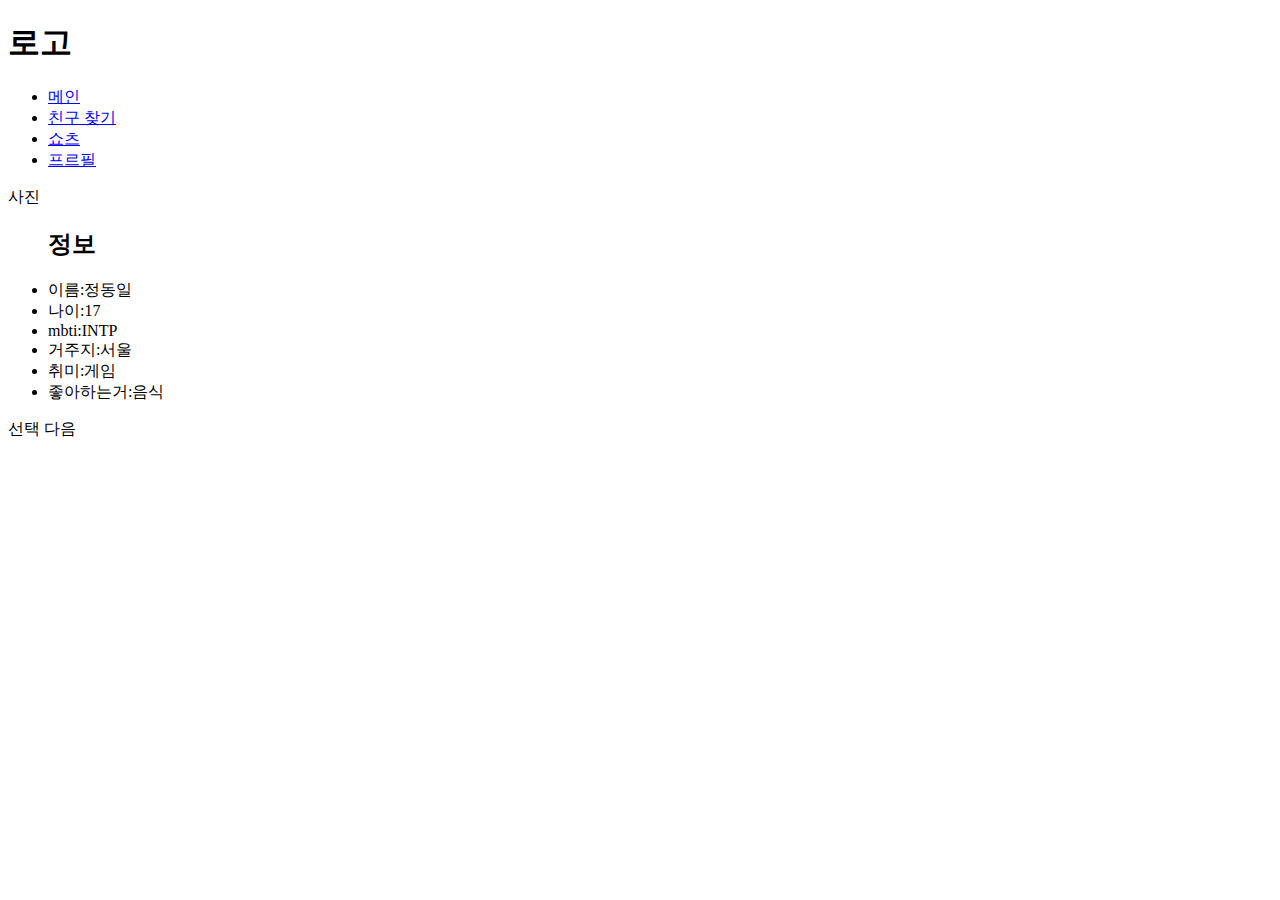
==== about/about.html @ 5cbcb333 "수정" ====
<!DOCTYPE html>
<html lang="en">
<head>
    <meta charset="UTF-8">
    <meta name="viewport" content="width=device-width, initial-scale=1.0">
    <title>찾기</title>
    <link rel="stylesheet" href="./style.css">
</head>
<body>
    <header class="header">
        <h1>로고</h1>
        <nav class="gnb">
                <ul>
                    <li><a href="../메인/g.html">메인</a></li>
                    <li><a href="../about/about.html">친구 찾기</a></li>
                    <li><a href="../shorts/shorts.html">쇼츠</a></li>
                    <li><a href="#" class="prof">프르필</a></li>
                </ul>
            </nav>
    </header>


    <main>
        <section>
            <article class="main">
                <div>사진</div>
                <article class="about">
                    <ul>
                        <h2>정보</h2>
                        <li>이름:정동일</li>
                        <li>나이:17</li>
                        <li>mbti:INTP</li>
                        <li>거주지:서울</li>
                        <li>취미:게임</li>
                        <li>좋아하는거:음식</li>
                    </ul>
                </article>
            </article>

            <article class="select">
                <a>선택</a>
                <a>다음</a>
            </article>
        </section>
    </main>
</body>
</html>
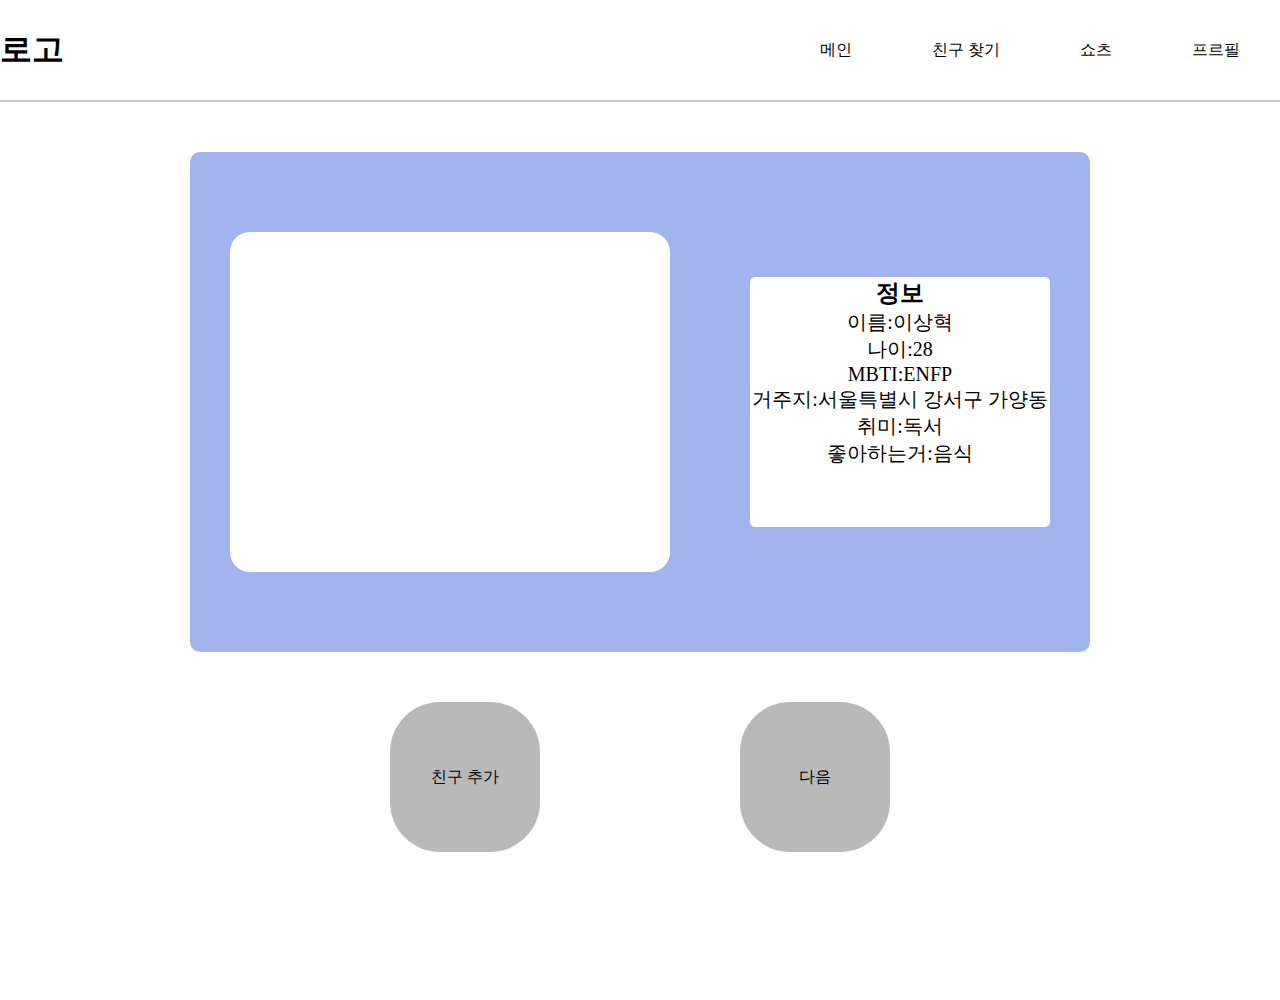
==== commit 5d8bc123: "수정 끝" ====
--- a/about/about.html
+++ b/about/about.html
@@ -14,31 +14,31 @@
                     <li><a href="../메인/g.html">메인</a></li>
                     <li><a href="../about/about.html">친구 찾기</a></li>
                     <li><a href="../shorts/shorts.html">쇼츠</a></li>
-                    <li><a href="#" class="prof">프르필</a></li>
+                    <li><a href="#" >프르필</a></li>
                 </ul>
             </nav>
     </header>
 
 
     <main>
-        <section>
+        <section class="bg">
             <article class="main">
-                <div>사진</div>
+                <div class="prof"></div>
                 <article class="about">
                     <ul>
                         <h2>정보</h2>
-                        <li>이름:정동일</li>
-                        <li>나이:17</li>
-                        <li>mbti:INTP</li>
-                        <li>거주지:서울</li>
-                        <li>취미:게임</li>
+                        <li>이름:이상혁</li>
+                        <li>나이:28</li>
+                        <li>MBTI:ENFP</li>
+                        <li>거주지:서울특별시 강서구 가양동</li>
+                        <li>취미:독서</li>
                         <li>좋아하는거:음식</li>
                     </ul>
                 </article>
             </article>
 
             <article class="select">
-                <a>선택</a>
+                <a>친구 추가</a>
                 <a>다음</a>
             </article>
         </section>
--- a/about/style.css
+++ b/about/style.css
@@ -0,0 +1,106 @@
+*{
+    margin: 0;
+    padding: 0;
+}
+
+body{
+    height: 1000px;
+}
+
+li,ul{
+    list-style: none;
+}
+
+a{
+    text-decoration: none;
+    color: black;
+}
+
+header{
+    height: 100px;
+    align-items: center;
+    display: flex;
+    justify-content: space-between;   
+    border-bottom: 2px rgba(128, 128, 128, 0.421) solid;   
+
+}
+
+.gnb ul{
+    width: 500px;
+    display: flex;
+    justify-content: space-around;
+    margin: 10px 0;
+}
+
+.gnb ul li a:hover{
+    transition: 0.3s;
+    background-color: rgba(0, 0, 0, 0.255);
+    color: white;
+
+}
+.gnb ul li a{
+    border-radius: 5px;
+    padding: 10px;
+    transition: 0.3s;
+}
+
+
+
+.prof{
+    background-image: url(../images/faker-2023.jpg);
+    background-size: cover;
+}
+
+.main{
+    background-color: #A1B4ED;
+    height: 500px;
+    width: 900px;
+    margin: 50px auto;
+    border-radius: 10px;
+    display: flex;
+    align-items: center;
+    justify-content: space-around;
+    
+}
+
+.main div{
+    background-color: rgb(255, 255, 255);
+    width: 400px;
+    height: 300px;
+    border-radius: 20px;
+    padding: 20px;
+}
+
+.about{
+    background-color: white;
+    width: 300px;
+    height: 250px;
+    border-radius: 5px;
+    text-align: center;
+}
+
+.about ul li{
+    font-size: 20px;
+}
+.select{
+    display: flex;
+    justify-content: center;
+}
+
+.select a{
+    width: 150px;
+    height: 150px;
+    margin: auto 100px;
+    background-color: rgb(185, 185, 185);
+    text-align: center;
+    line-height: 150px;
+    border-radius: 50px;
+    cursor: pointer;
+    transition: 0.3s;
+}
+
+.select a:hover{
+    background-color: #a1b4ed60;
+    transform: scale(1.03);
+    transition: 0.3s;
+}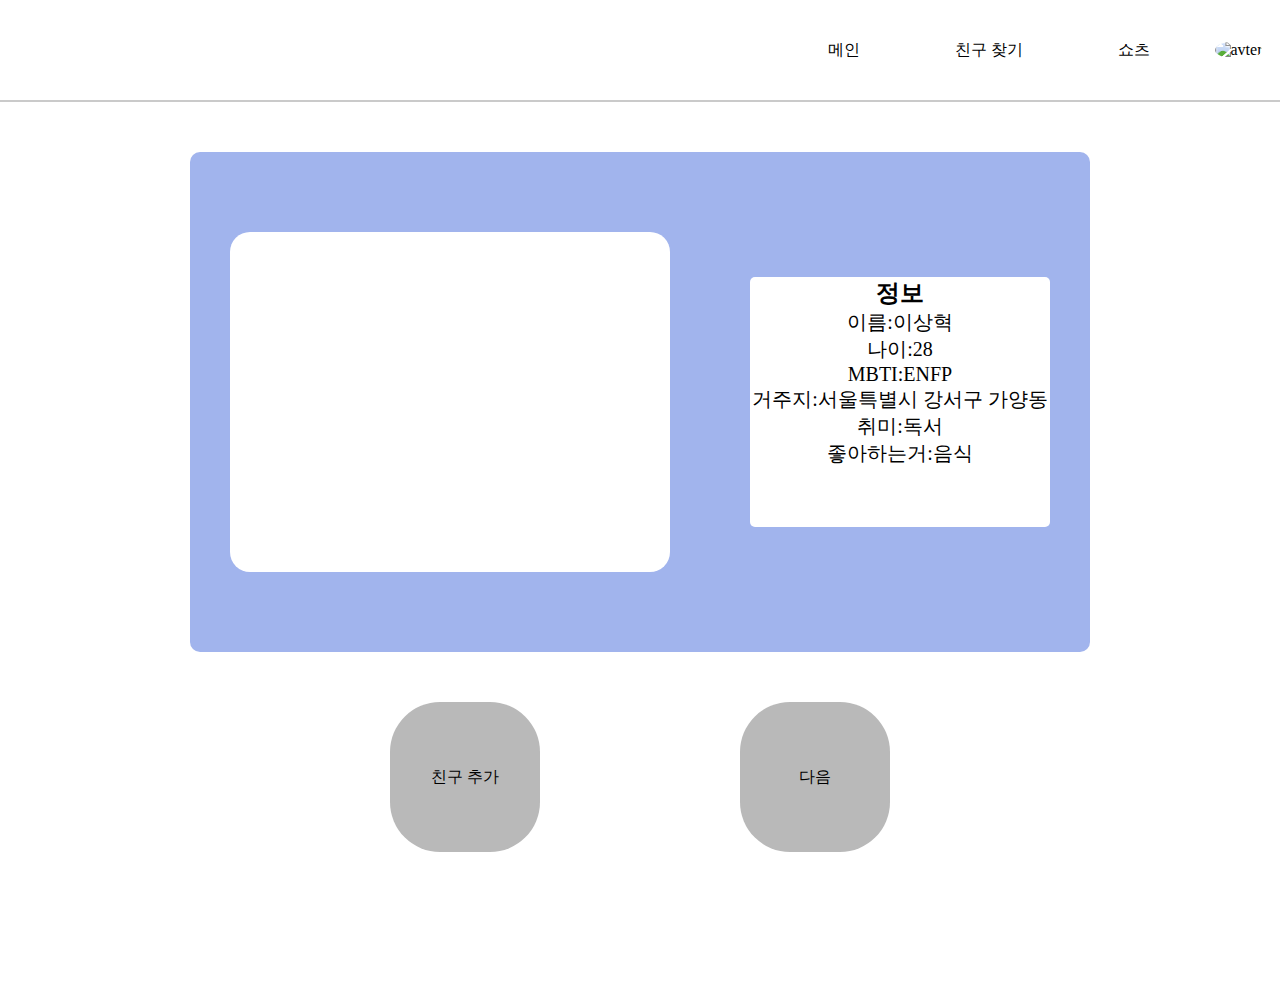
==== commit 31065c3e: "add new" ====
--- a/about/about.html
+++ b/about/about.html
@@ -8,13 +8,36 @@
 </head>
 <body>
     <header class="header">
-        <h1>로고</h1>
+        <img src="../images/image-removebg-preview.png" alt="logo" class="amisu">
         <nav class="gnb">
                 <ul>
-                    <li><a href="../메인/g.html">메인</a></li>
-                    <li><a href="../about/about.html">친구 찾기</a></li>
-                    <li><a href="../shorts/shorts.html">쇼츠</a></li>
-                    <li><a href="#" >프르필</a></li>
+                    <li><a href="../메인/g.html" class="nav">메인</a></li>
+                    <li><a href="../about/about.html" class="nav">친구 찾기</a></li>
+                    <li><a href="../shorts/shorts.html" class="nav">쇼츠</a></li>
+                    <li><a href="#" id="prof"><img src="../images/th-999160722-removebg-preview.png" alt="avter">
+                        <article class="profmain">
+                            <div class="pro_img">
+                                <img src="../images/th-999160722-removebg-preview.png" alt="avter">
+                            </div>
+
+                            <div class="name">
+                                <p>이름:정동일</p>
+                            </div>
+
+                            <div class="age">
+                                <p>나이:17</p>
+                            </div>
+
+                            <div class="gender">
+                                <p>성별:남</p>
+                            </div>
+
+                            <div class="mbti">
+                                <p>mbti:INTP</p>
+                            </div>
+                        </article>
+                </a>
+                </li>
                 </ul>
             </nav>
     </header>
@@ -23,7 +46,7 @@
     <main>
         <section class="bg">
             <article class="main">
-                <div class="prof"></div>
+                <div class="king"></div>
                 <article class="about">
                     <ul>
                         <h2>정보</h2>
--- a/about/style.css
+++ b/about/style.css
@@ -10,6 +10,11 @@
 li,ul{
     list-style: none;
 }
+
+.amisu{
+    height: 150px;
+}
+
 
 a{
     text-decoration: none;
@@ -29,24 +34,35 @@
     width: 500px;
     display: flex;
     justify-content: space-around;
+    align-items: center;
     margin: 10px 0;
 }
 
-.gnb ul li a:hover{
+.prof:hover{
     transition: 0.3s;
     background-color: rgba(0, 0, 0, 0.255);
     color: white;
 
 }
-.gnb ul li a{
+.prof{
     border-radius: 5px;
     padding: 10px;
     transition: 0.3s;
 }
+.nav{
+    border-radius: 5px;
+    padding: 30px;
+    transition:0.3s;
+}
+
+.nav:hover{
+    transition: 0.3s;
+    background-color: rgba(0, 0, 0, 0.255);
+    color: white;
+}
 
 
-
-.prof{
+.king{
     background-image: url(../images/faker-2023.jpg);
     background-size: cover;
 }
@@ -103,4 +119,46 @@
     background-color: #a1b4ed60;
     transform: scale(1.03);
     transition: 0.3s;
-}+}
+
+
+
+#prof{
+    width: 0;
+    height: 0;
+    padding: 0;
+}
+
+#prof img{
+    width: 50px;
+    height: 50px;
+    transition: 0.3s;
+    border-radius: 50%;
+}
+
+#prof img:hover{
+    transition: 0.3s;
+    background-color: rgb(148, 148, 148);
+}
+
+.profmain {
+    transition: 0.3s;
+    opacity: 0;
+    visibility: hidden;
+    position: absolute;
+    border-radius: 5px;
+    right: 0;
+    top: 8%;
+    text-align: center;
+    line-height: 40px;
+    height: 250px;
+    width: 250px;
+    cursor: default;
+    background-color: white;
+}
+
+#prof:hover .profmain {
+    transition: 0.3s;
+    opacity: 1;
+    visibility: visible;
+}
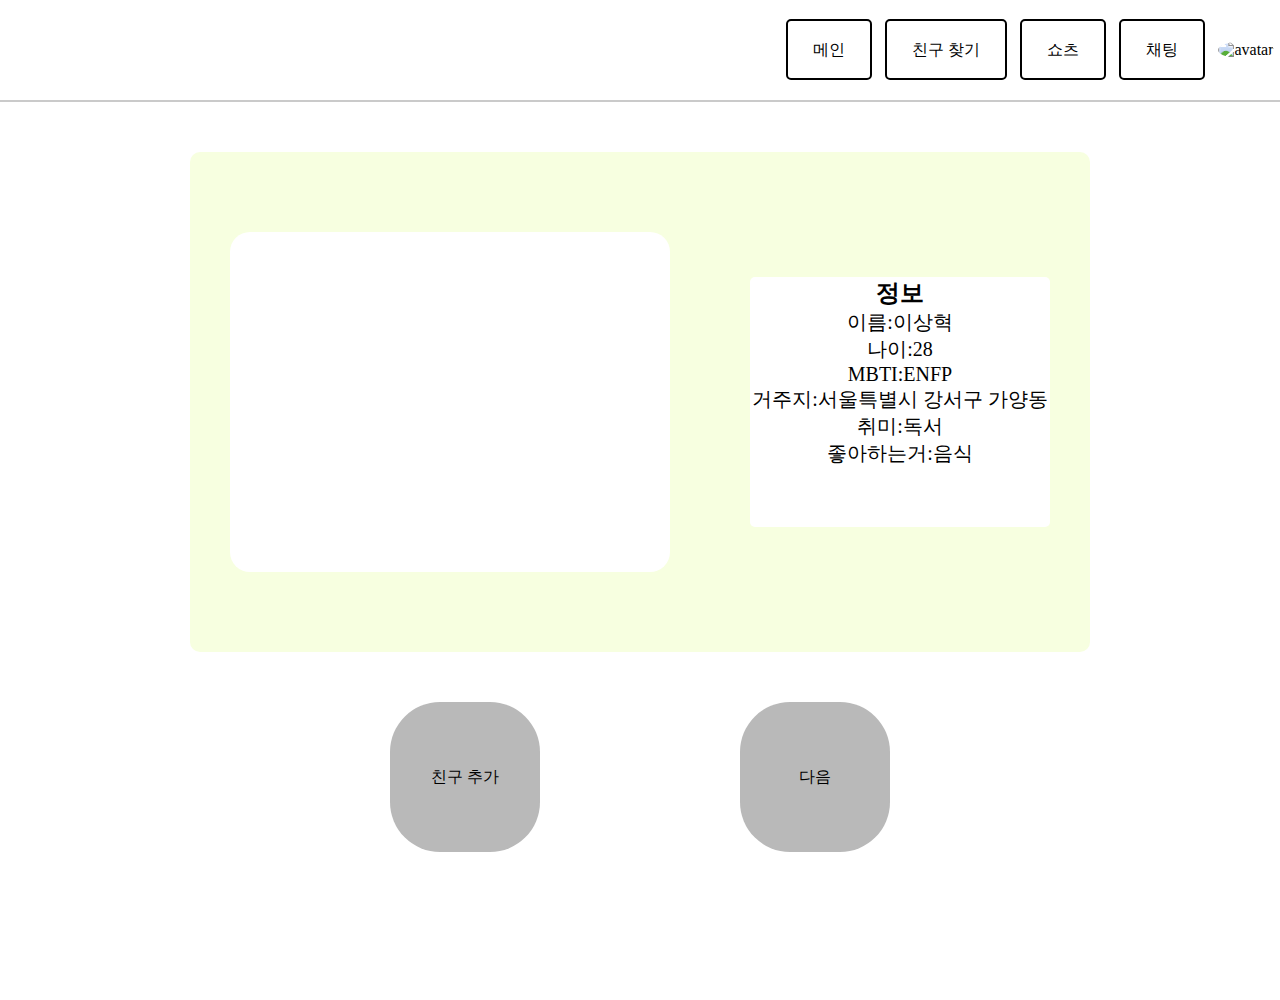
==== commit 66d4c03d: "채팅 추가" ====
--- a/about/about.html
+++ b/about/about.html
@@ -7,41 +7,37 @@
     <link rel="stylesheet" href="./style.css">
 </head>
 <body>
+
     <header class="header">
         <img src="../images/image-removebg-preview.png" alt="logo" class="amisu">
         <nav class="gnb">
-                <ul>
-                    <li><a href="../메인/g.html" class="nav">메인</a></li>
-                    <li><a href="../about/about.html" class="nav">친구 찾기</a></li>
-                    <li><a href="../shorts/shorts.html" class="nav">쇼츠</a></li>
-                    <li><a href="#" id="prof"><img src="../images/th-999160722-removebg-preview.png" alt="avter">
-                        <article class="profmain">
-                            <div class="pro_img">
-                                <img src="../images/th-999160722-removebg-preview.png" alt="avter">
-                            </div>
-
-                            <div class="name">
-                                <p>이름:정동일</p>
-                            </div>
-
-                            <div class="age">
-                                <p>나이:17</p>
-                            </div>
-
-                            <div class="gender">
-                                <p>성별:남</p>
-                            </div>
-
-                            <div class="mbti">
-                                <p>mbti:INTP</p>
-                            </div>
-                        </article>
-                </a>
+            <ul>
+                <li><a href="../메인/g.html" class="nav">메인</a></li>
+                <li><a href="../about/about.html" class="nav">친구 찾기</a></li>
+                <li><a href="../shorts/shorts.html" class="nav">쇼츠</a></li>
+                <li><a href="../채팅/chat.html" class="nav">채팅</a></li>
+                <li class="profile">
+                    <a href="#" id="prof1"><img src="../images/th-999160722-removebg-preview.png" alt="avatar"></a>
+                    <article class="profmain" >
+                        <ul>
+                            <li>
+                                <img src="../images/th-999160722-removebg-preview.png" alt="avatar">
+                            </li>
+                            <li>
+                                <a href="#" class="prof_btn">프로필 보기</a>
+                            </li>
+                            <li >
+                                <a href="#" class="prof_btn">프로필 수정</a>
+                            </li>
+                            <li >
+                                <a href="#" class="prof_btn">로그아웃</a>
+                            </li>
+                        </ul>
+                    </article>
                 </li>
-                </ul>
-            </nav>
+            </ul>
+        </nav>
     </header>
-
 
     <main>
         <section class="bg">
--- a/about/style.css
+++ b/about/style.css
@@ -51,7 +51,8 @@
 }
 .nav{
     border-radius: 5px;
-    padding: 30px;
+    border: 2px solid black;
+    padding: 20px 25px ; 
     transition:0.3s;
 }
 
@@ -68,7 +69,7 @@
 }
 
 .main{
-    background-color: #A1B4ED;
+    background-color: #f7ffe0;
     height: 500px;
     width: 900px;
     margin: 50px auto;
@@ -122,43 +123,56 @@
 }
 
 
-
-#prof{
-    width: 0;
-    height: 0;
-    padding: 0;
-}
-
-#prof img{
+.profmain > ul > li > img {
     width: 50px;
     height: 50px;
     transition: 0.3s;
     border-radius: 50%;
 }
 
-#prof img:hover{
+#prof1 img{
+    height: 50px;
+    border-radius: 50%;
+}
+
+
+#prof1 img:hover {
     transition: 0.3s;
     background-color: rgb(148, 148, 148);
 }
 
 .profmain {
-    transition: 0.3s;
+    border-radius: 5px;
+    width: 250px;
+    height: 250px;
+    line-height: 55px;
+    background-color: white;
+    text-align: center;
+    position: absolute;
+    right: 0;
     opacity: 0;
     visibility: hidden;
-    position: absolute;
-    border-radius: 5px;
-    right: 0;
-    top: 8%;
-    text-align: center;
-    line-height: 40px;
-    height: 250px;
-    width: 250px;
-    cursor: default;
-    background-color: white;
+    transition:  0.3s;
 }
 
-#prof:hover .profmain {
-    transition: 0.3s;
+.profmain ul{
+    width: 250px;
+    display: flex;
+    flex-direction: column;
+}
+
+
+.profile:hover .profmain {
     opacity: 1;
     visibility: visible;
 }
+.prof_btn {
+    padding: 5px;
+    border: 2px solid black;
+    border-radius: 5px;
+    transition: 0.3s;
+}
+.prof_btn:hover {
+    background-color: rgba(173, 173, 173, 0.37);
+    transition: 0.3s;
+}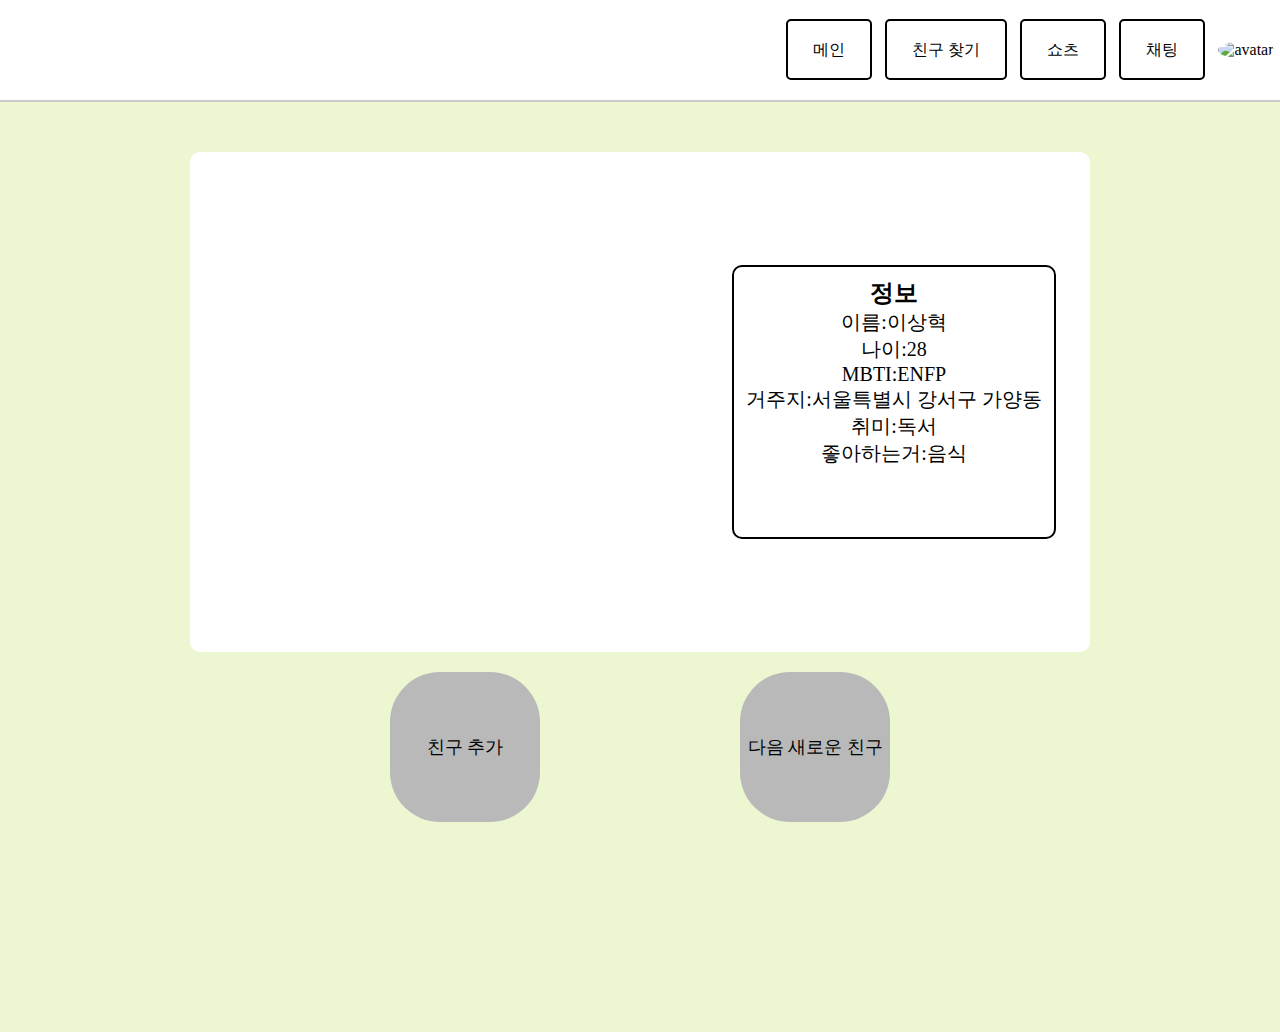
==== commit db2727ff: "변경" ====
--- a/about/about.html
+++ b/about/about.html
@@ -5,6 +5,8 @@
     <meta name="viewport" content="width=device-width, initial-scale=1.0">
     <title>찾기</title>
     <link rel="stylesheet" href="./style.css">
+    <script src="../jquery-3.7.1.min.js"></script>
+    <script src="./add friend.js"></script>
 </head>
 <body>
 
@@ -24,10 +26,7 @@
                                 <img src="../images/th-999160722-removebg-preview.png" alt="avatar">
                             </li>
                             <li>
-                                <a href="#" class="prof_btn">프로필 보기</a>
-                            </li>
-                            <li >
-                                <a href="#" class="prof_btn">프로필 수정</a>
+                                <a href="../프로필/propil.html" class="prof_btn">프로필 보기</a>
                             </li>
                             <li >
                                 <a href="#" class="prof_btn">로그아웃</a>
@@ -55,12 +54,12 @@
                     </ul>
                 </article>
             </article>
-
             <article class="select">
-                <a>친구 추가</a>
-                <a>다음</a>
+                <a class="friend-incres-btm">친구 추가</a>
+                <a>다음 새로운 친구</a>
             </article>
         </section>
+
     </main>
 </body>
 </html>--- a/about/style.css
+++ b/about/style.css
@@ -3,9 +3,6 @@
     padding: 0;
 }
 
-body{
-    height: 1000px;
-}
 
 li,ul{
     list-style: none;
@@ -68,15 +65,22 @@
     background-size: cover;
 }
 
+.bg{
+    background-color: #ECF6D1;
+    height: 830px;
+    padding: 50px;
+}
+
 .main{
-    background-color: #f7ffe0;
+    background-color: white;
     height: 500px;
     width: 900px;
-    margin: 50px auto;
+    margin: auto;
     border-radius: 10px;
     display: flex;
     align-items: center;
     justify-content: space-around;
+    margin-bottom: 20px;
     
 }
 
@@ -92,8 +96,10 @@
     background-color: white;
     width: 300px;
     height: 250px;
-    border-radius: 5px;
+    padding: 10px;
+    border-radius: 10px;
     text-align: center;
+    border: 2px solid black;
 }
 
 .about ul li{
@@ -114,6 +120,7 @@
     border-radius: 50px;
     cursor: pointer;
     transition: 0.3s;
+    font-size: 18px;
 }
 
 .select a:hover{
@@ -144,12 +151,14 @@
 .profmain {
     border-radius: 5px;
     width: 250px;
-    height: 250px;
+    height: 200px;
     line-height: 55px;
     background-color: white;
+    border: 2px solid black;
     text-align: center;
     position: absolute;
     right: 0;
+    top: 11%;
     opacity: 0;
     visibility: hidden;
     transition:  0.3s;
@@ -175,4 +184,9 @@
 .prof_btn:hover {
     background-color: rgba(173, 173, 173, 0.37);
     transition: 0.3s;
-}+}
+
+.next
+{
+    font-size: 150px;
+}
